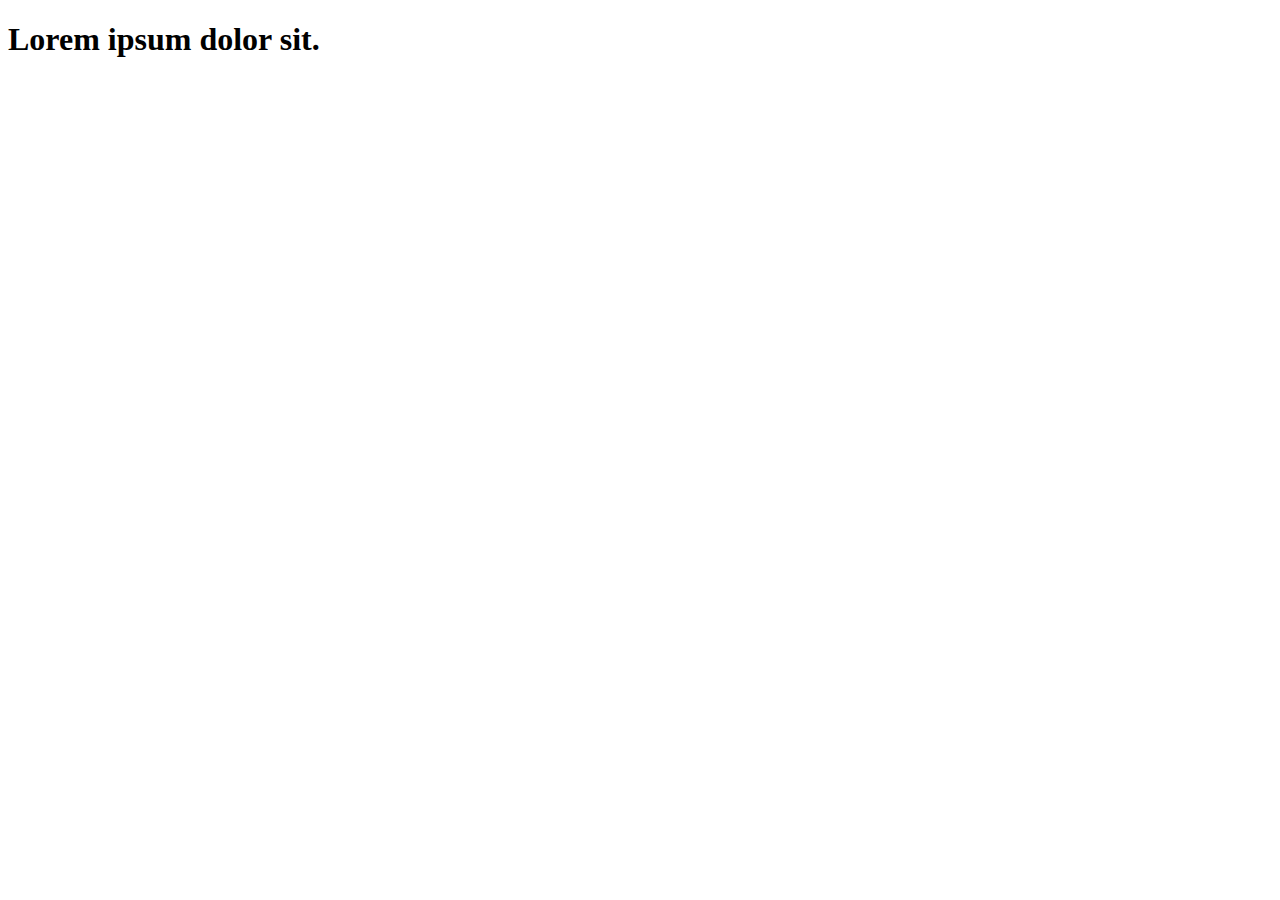
==== panda-commerce-bootstarp/index.html @ 50cda481 "fast" ====
<!DOCTYPE html>
<html lang="en">
<head>
    <meta charset="UTF-8">
    <meta http-equiv="X-UA-Compatible" content="IE=edge">
    <meta name="viewport" content="width=device-width, initial-scale=1.0">
    <title>Panda Commerce</title>
    <!-- bootstarp stylesheet -->
    <link href="https://cdn.jsdelivr.net/npm/bootstrap@5.0.2/dist/css/bootstrap.min.css" rel="stylesheet" integrity="sha384-EVSTQN3/azprG1Anm3QDgpJLIm9Nao0Yz1ztcQTwFspd3yD65VohhpuuCOmLASjC" crossorigin="anonymous">
</head>
<body>
    <h1>Lorem ipsum dolor sit.</h1>
    <!-- bootstarp script -->
    <script src="https://cdn.jsdelivr.net/npm/bootstrap@5.0.2/dist/js/bootstrap.bundle.min.js" integrity="sha384-MrcW6ZMFYlzcLA8Nl+NtUVF0sA7MsXsP1UyJoMp4YLEuNSfAP+JcXn/tWtIaxVXM" crossorigin="anonymous"></script>
</body>
</html>
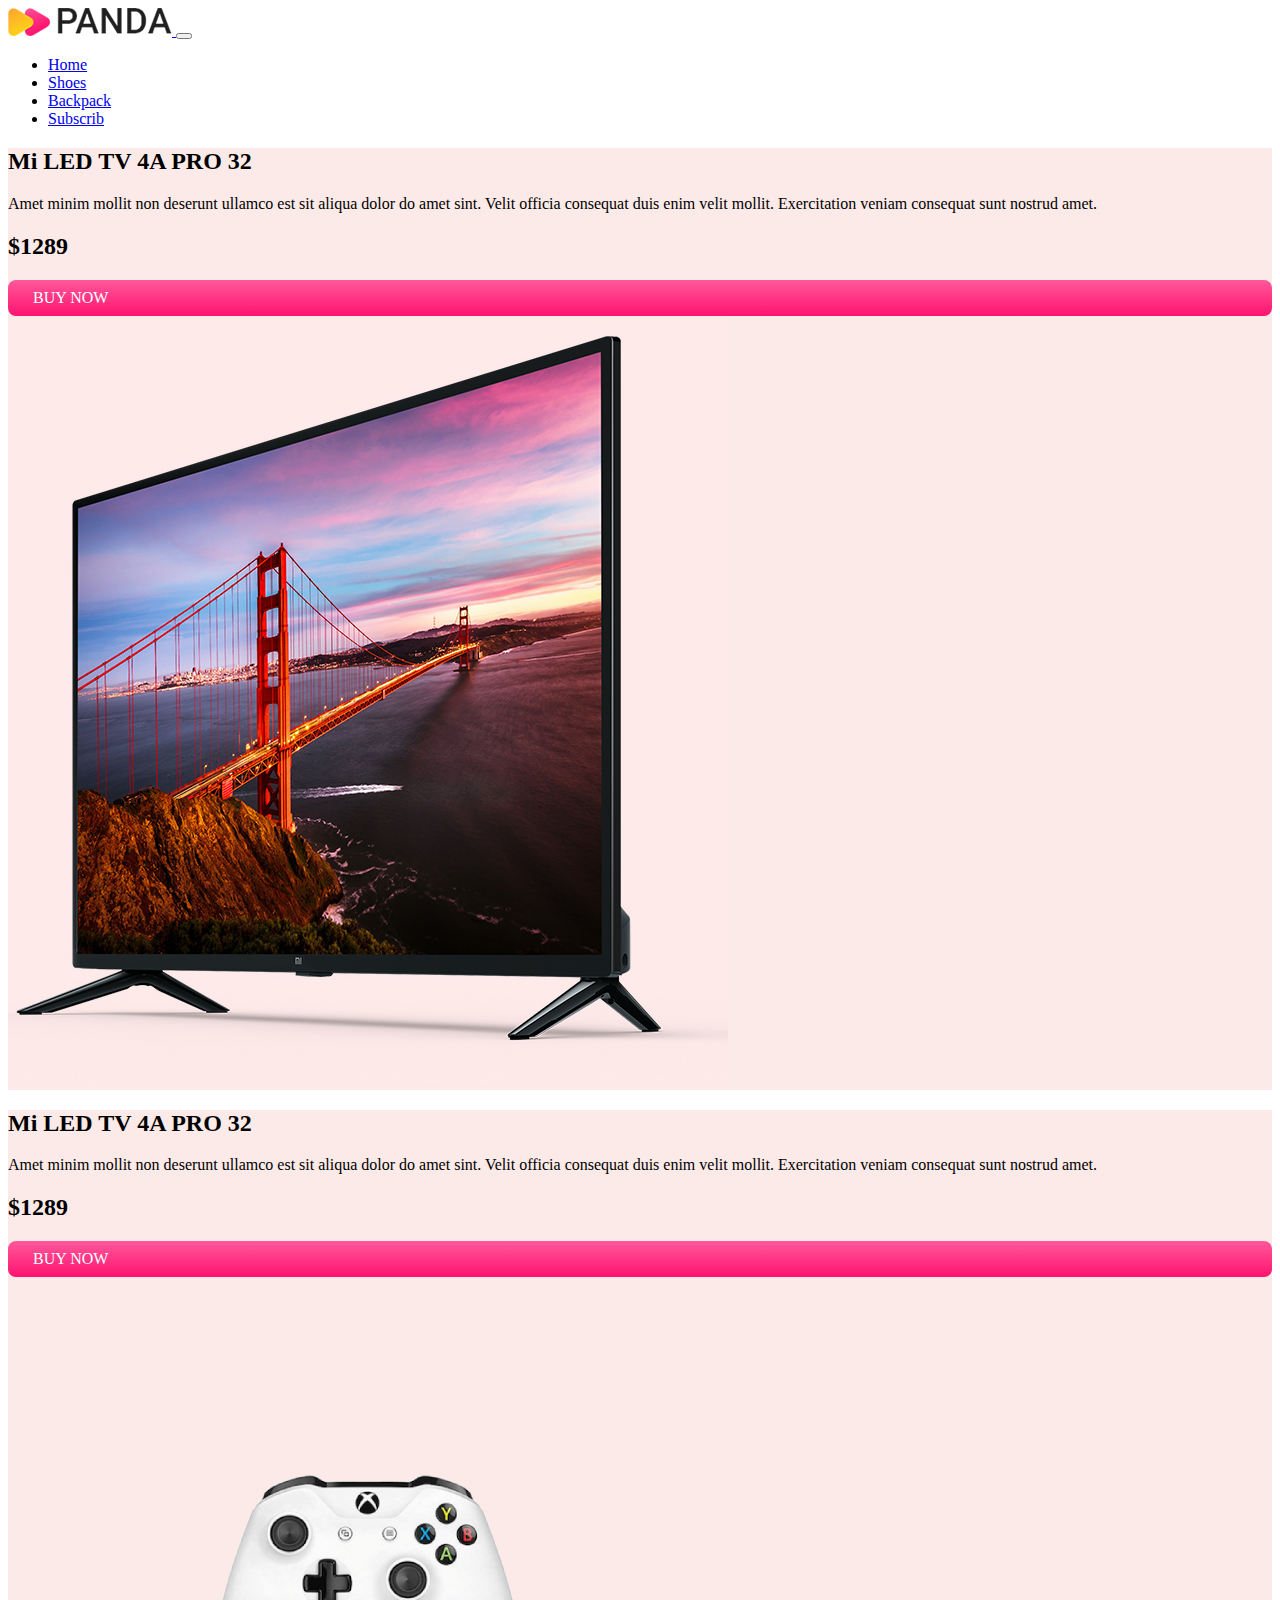
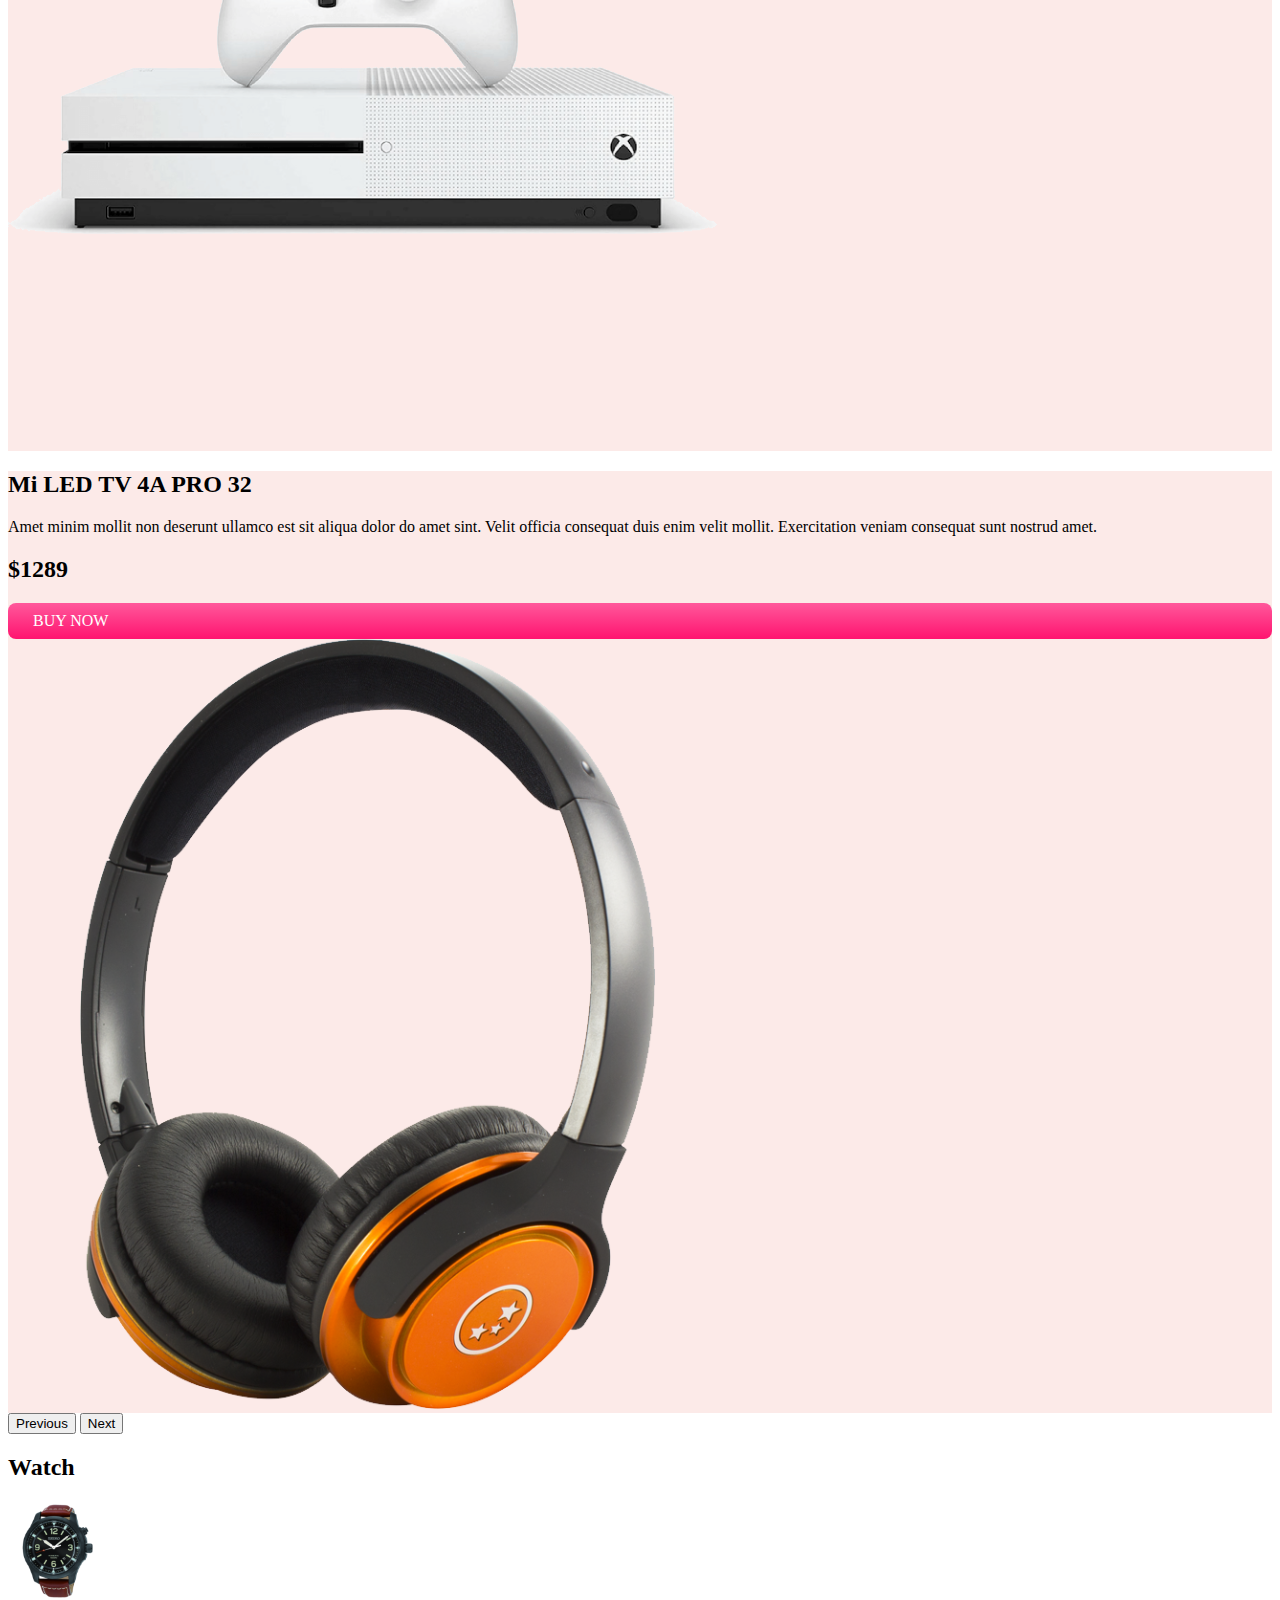
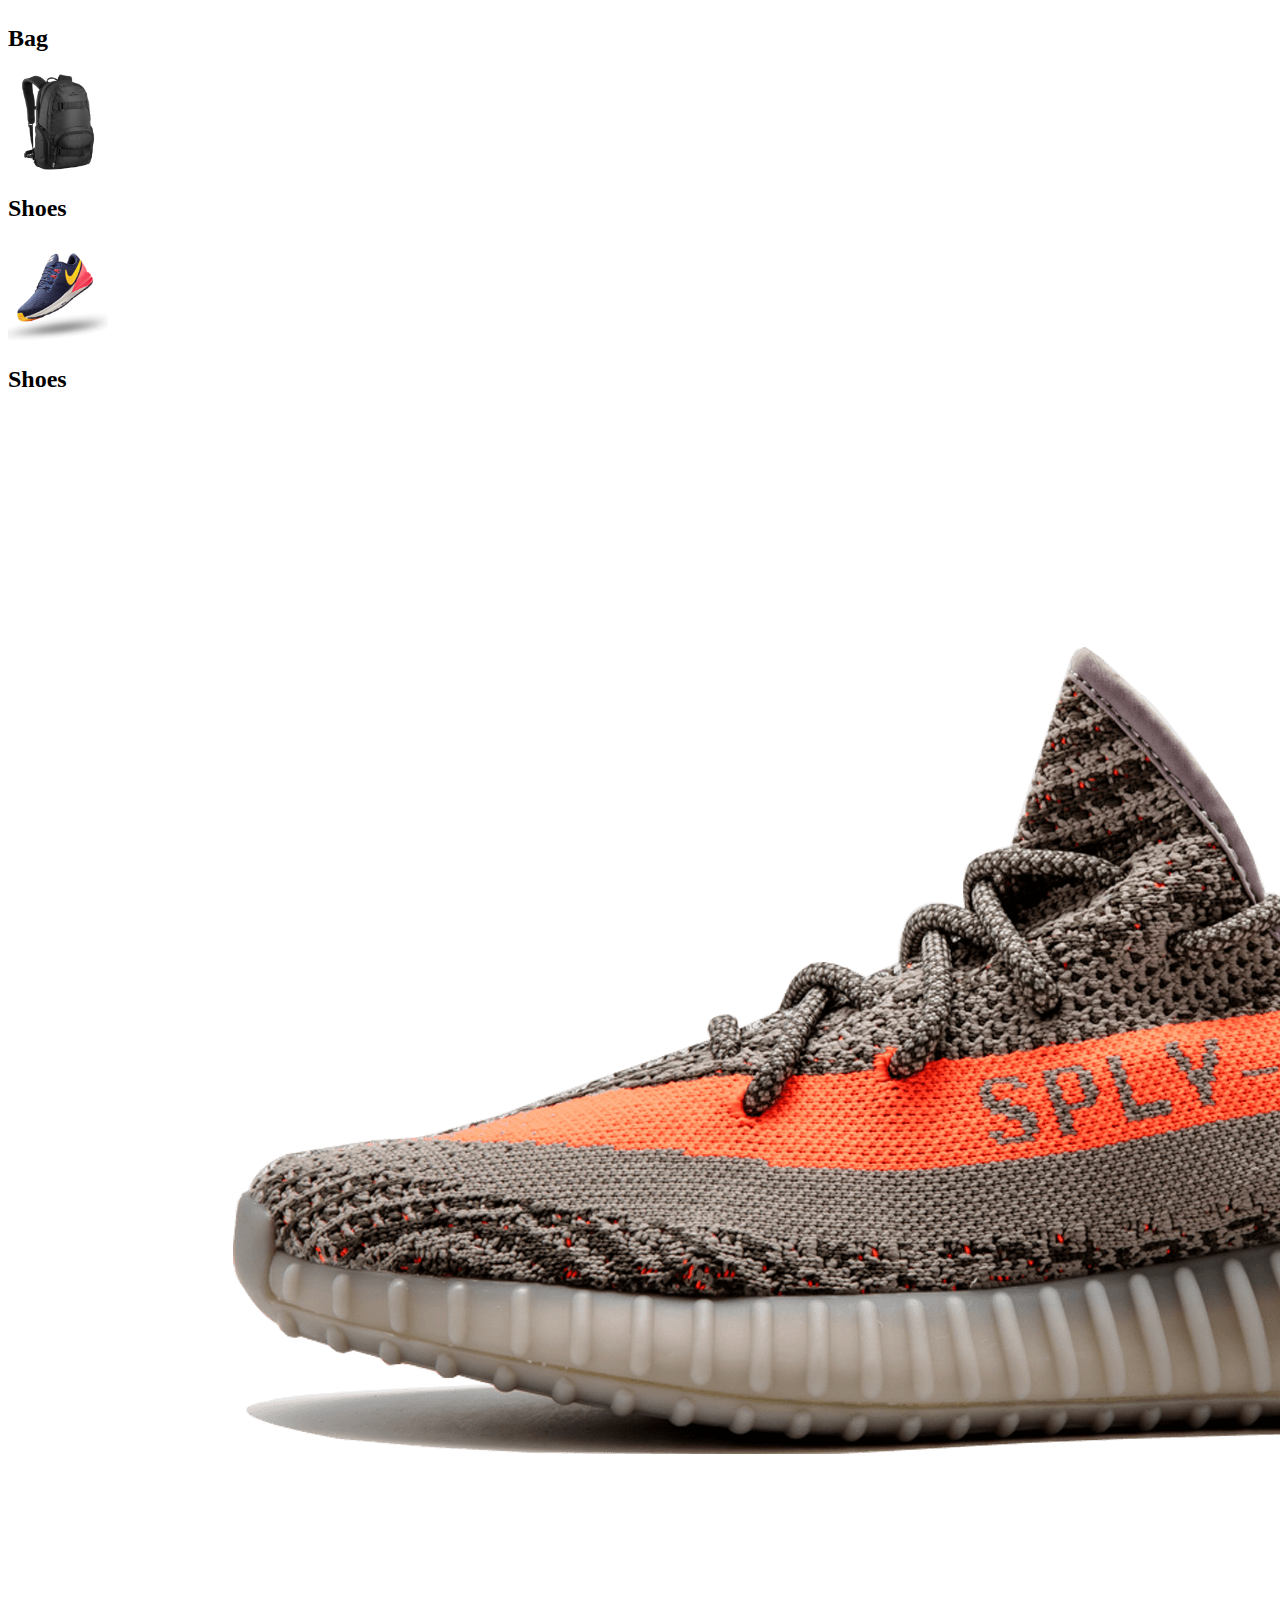
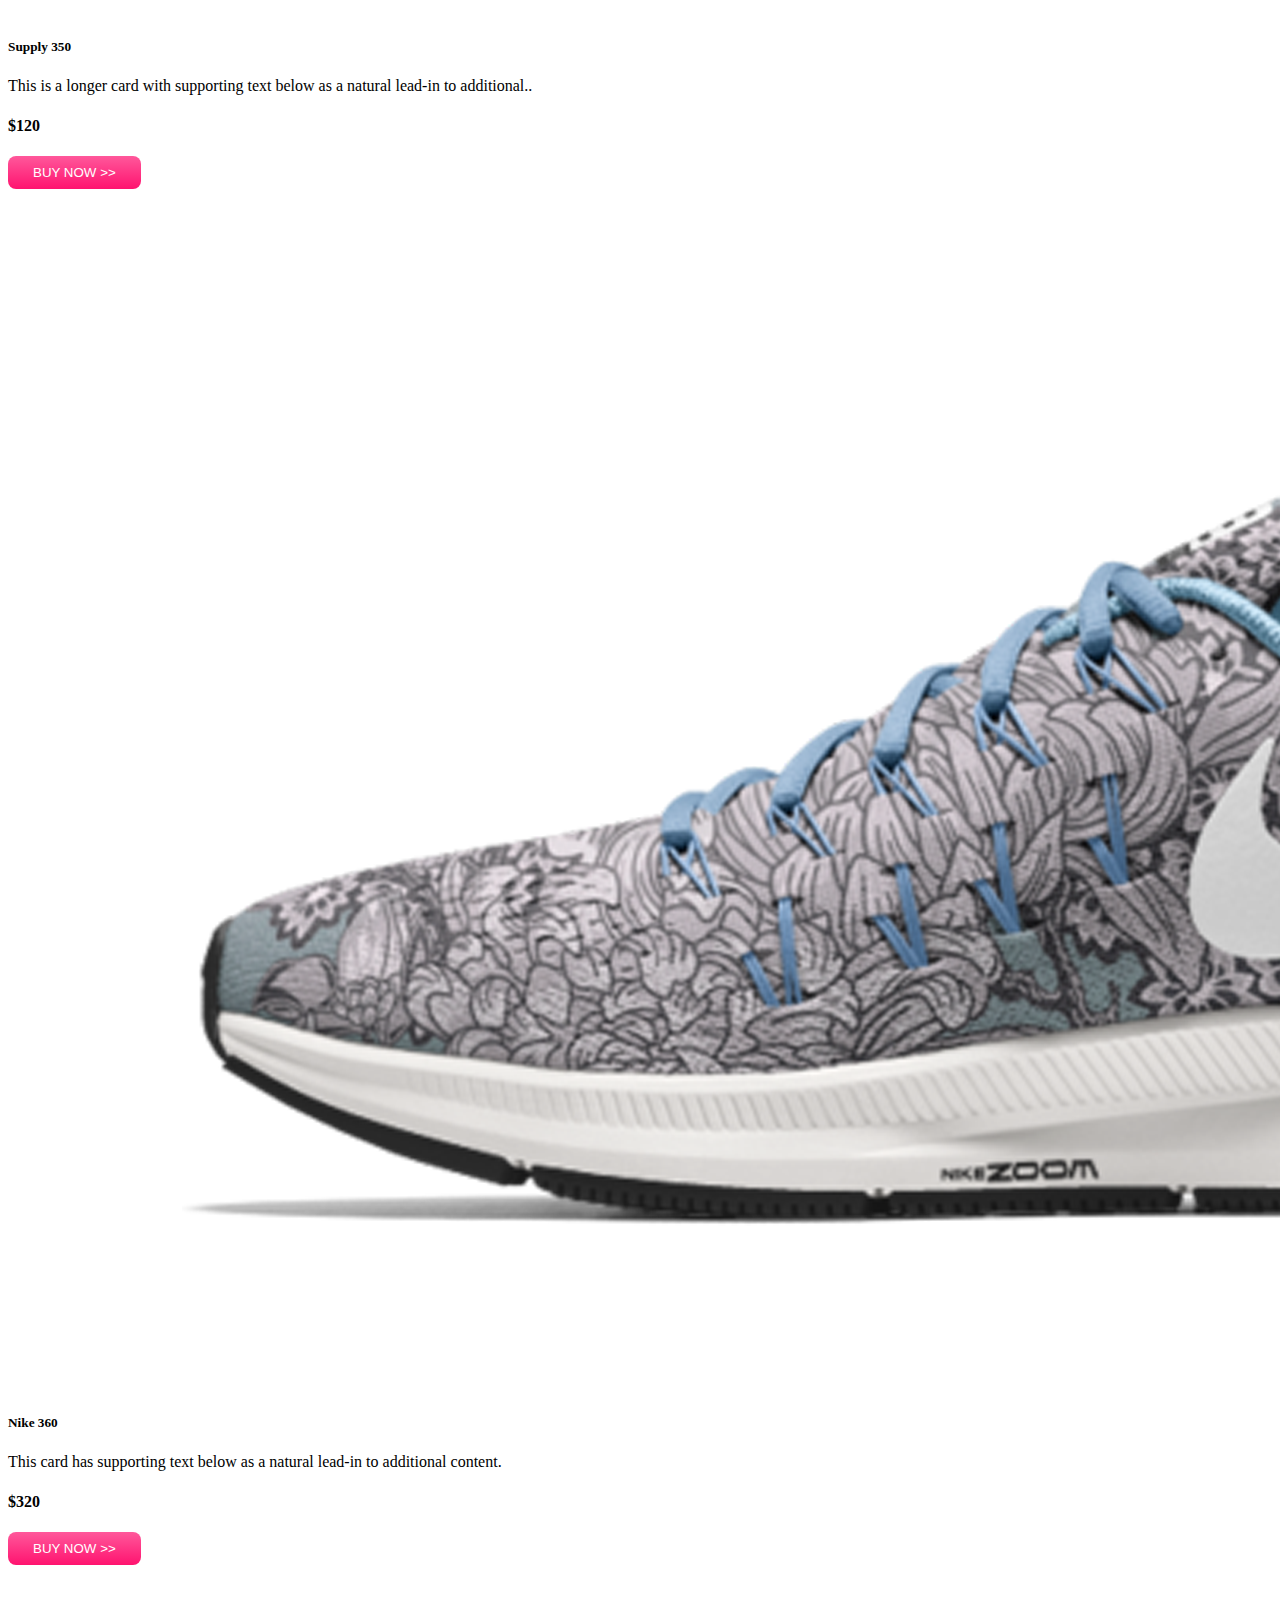
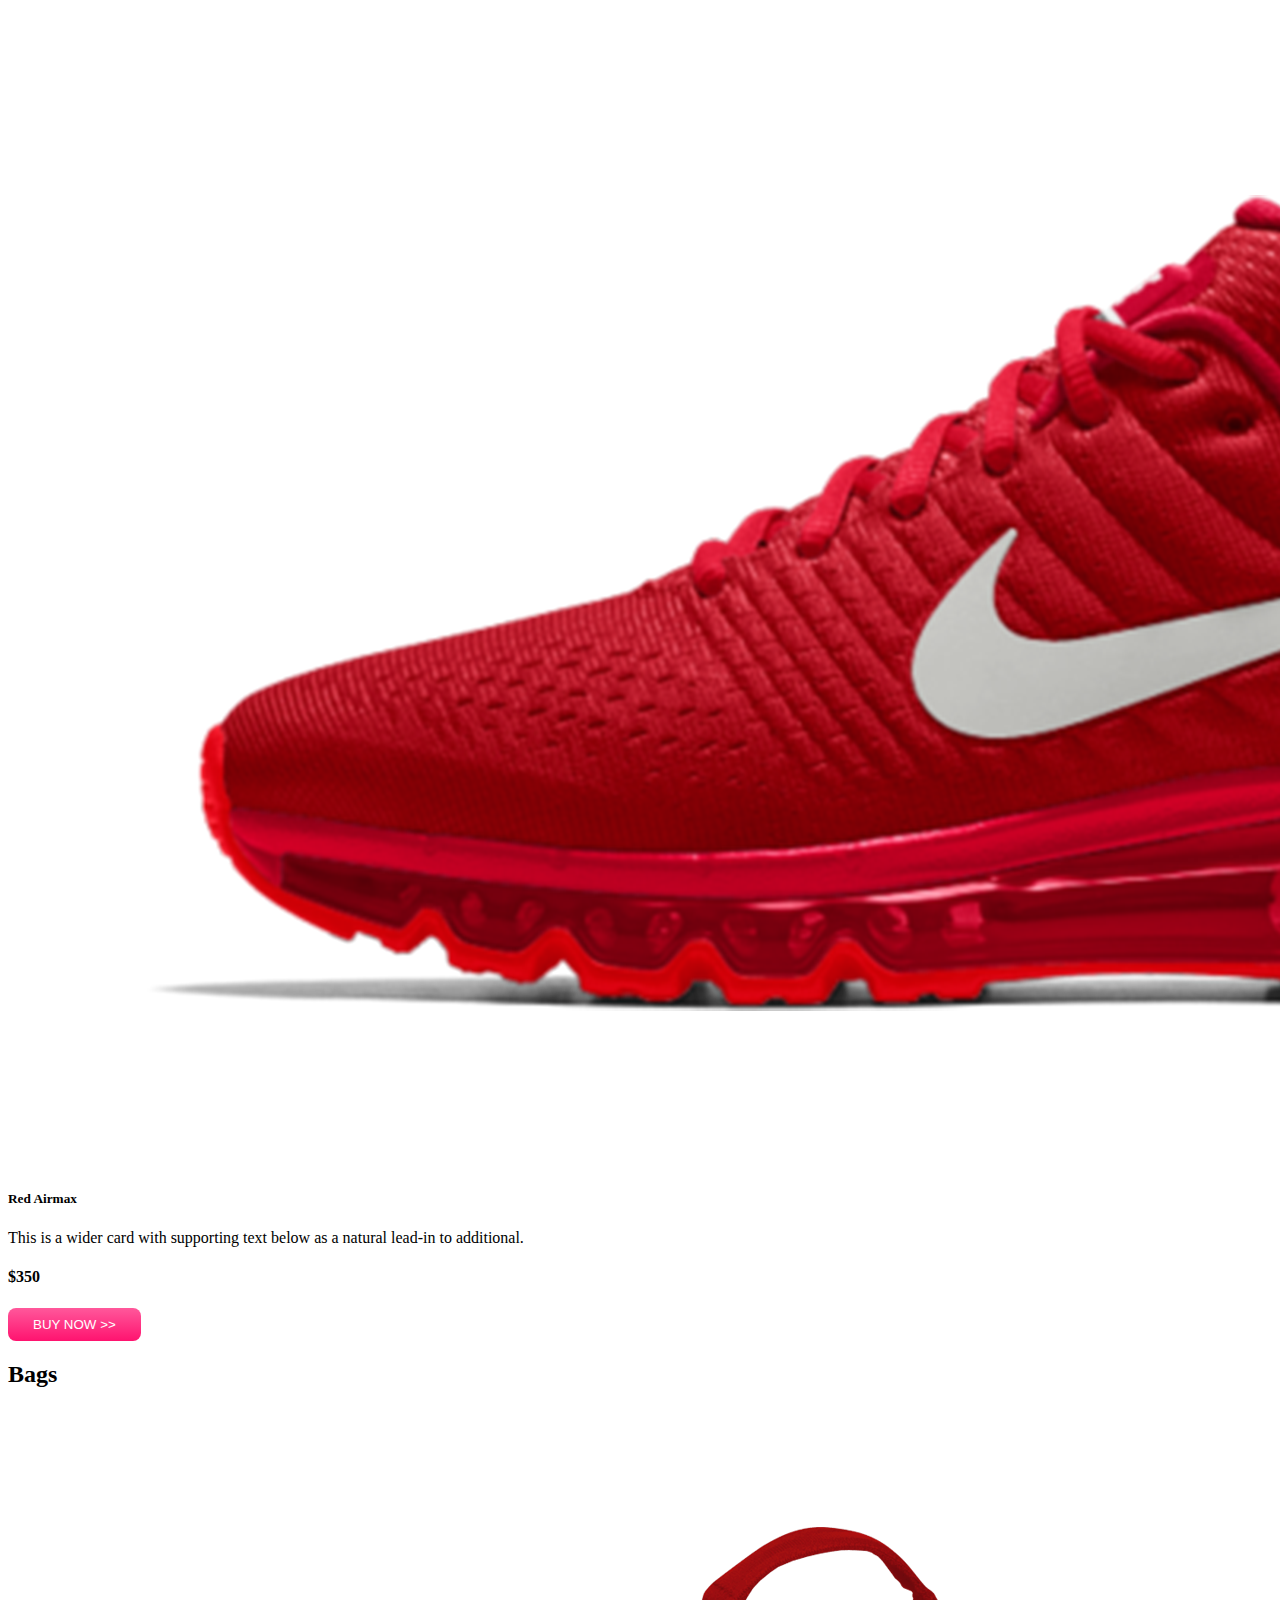
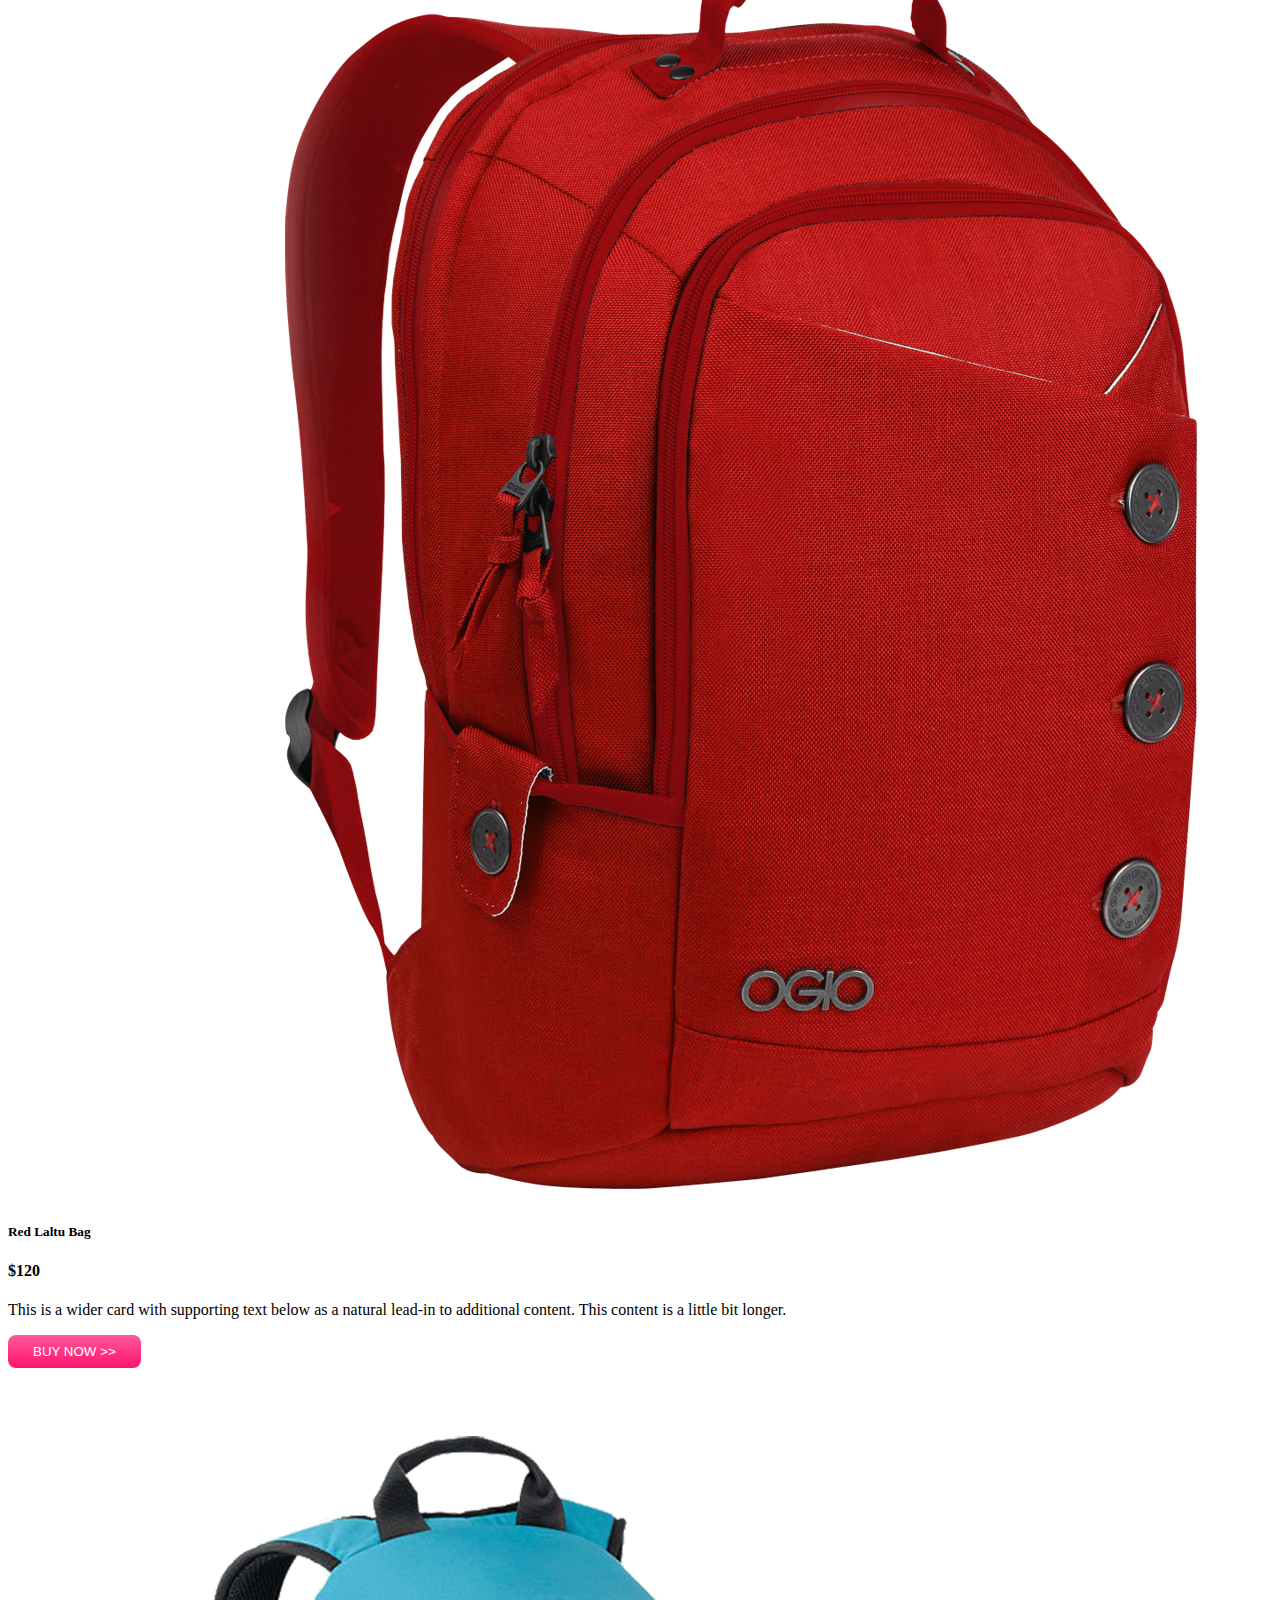
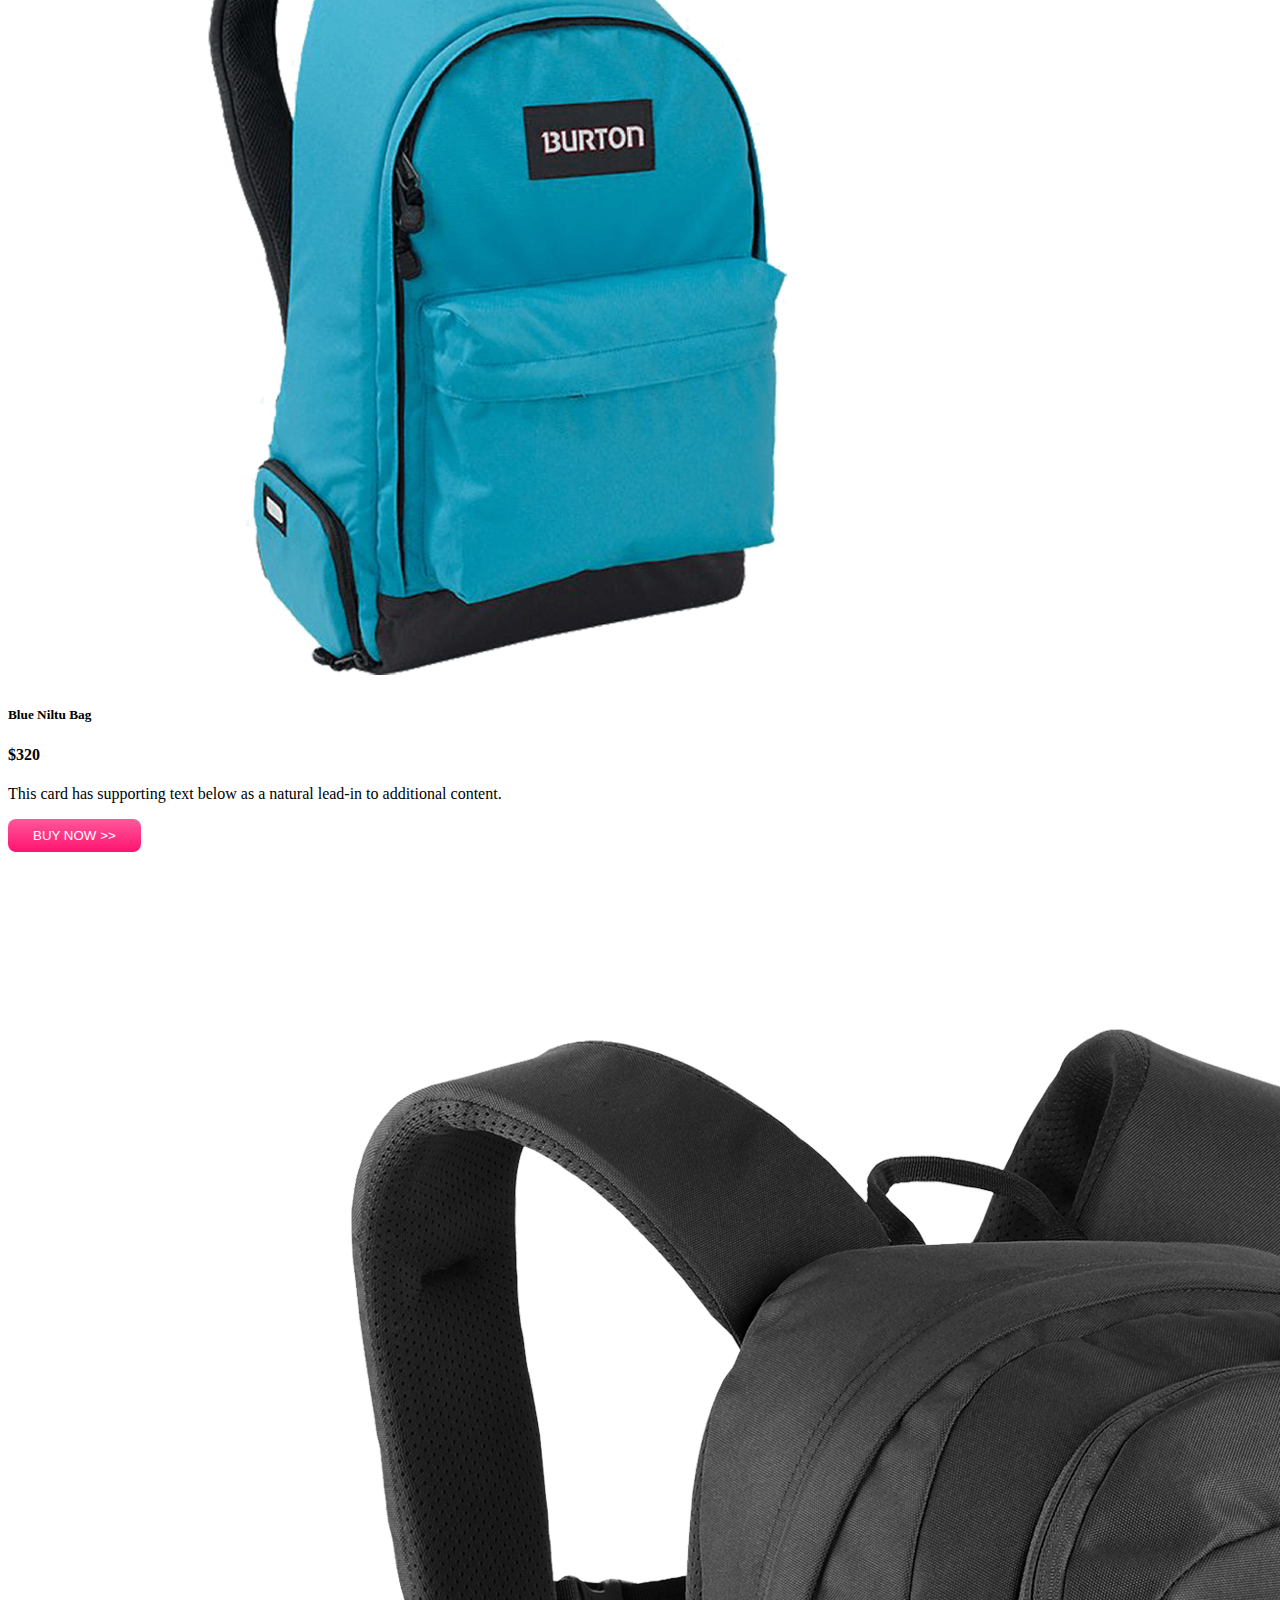
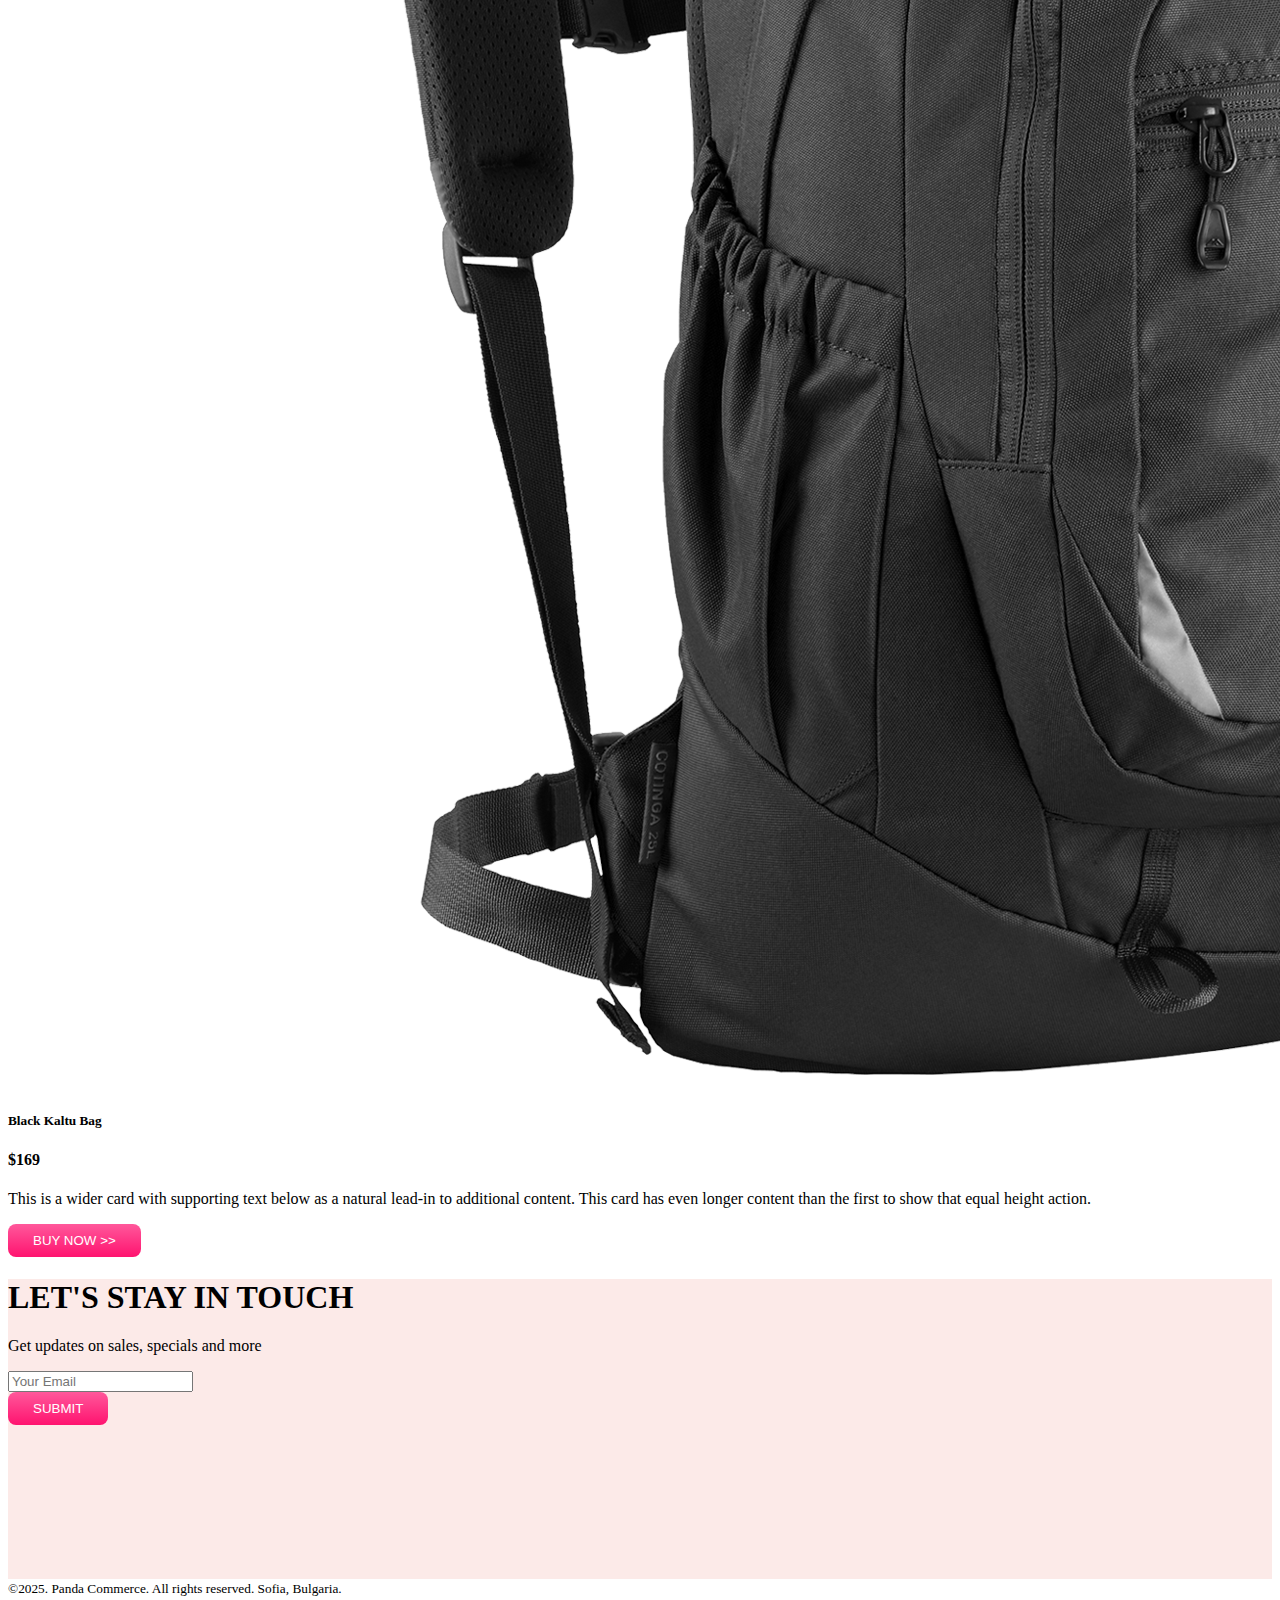
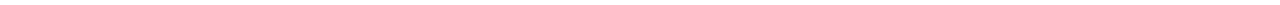
==== commit eb1e4ca9: "last commit" ====
--- a/panda-commerce-bootstarp/index.html
+++ b/panda-commerce-bootstarp/index.html
@@ -7,9 +7,227 @@
     <title>Panda Commerce</title>
     <!-- bootstarp stylesheet -->
     <link href="https://cdn.jsdelivr.net/npm/bootstrap@5.0.2/dist/css/bootstrap.min.css" rel="stylesheet" integrity="sha384-EVSTQN3/azprG1Anm3QDgpJLIm9Nao0Yz1ztcQTwFspd3yD65VohhpuuCOmLASjC" crossorigin="anonymous">
+    <!-- custom styles -->
+    <link rel="stylesheet" href="style/custom.css">
 </head>
 <body>
-    <h1>Lorem ipsum dolor sit.</h1>
+    <header>
+        <nav class="navbar navbar-expand-lg navbar-light bg-light fixed-top">
+            <div class="container">
+              <a class="navbar-brand" href="#">
+                <img src="panda-commerce-master/images/logo.png" alt=""> 
+            </a>
+              <button class="navbar-toggler" type="button" data-bs-toggle="collapse" data-bs-target="#navbarSupportedContent" aria-controls="navbarSupportedContent" aria-expanded="false" aria-label="Toggle navigation">
+                <span class="navbar-toggler-icon"></span>
+              </button>
+              <div class="collapse navbar-collapse" id="navbarSupportedContent">
+                <ul class="navbar-nav me-auto mb-2 mb-lg-0">
+                  <li class="nav-item">
+                    <a class="nav-link active" aria-current="page" href="#">Home</a>
+                  </li>
+                  <li class="nav-item">
+                    <a class="nav-link" href="#shoes">Shoes</a>
+                  </li>
+                  <li class="nav-item">
+                    <a class="nav-link" href="#bag">Backpack</a>
+                  </li>
+                  <li class="nav-item">
+                    <a class="nav-link" href="#sub">Subscrib</a>
+                  </li>
+                </ul>
+              </div>
+            </div>
+          </nav>
+          <!-- image slider -->
+          <section class="container">
+            <div id="carouselExampleControls" class="carousel slide " data-bs-ride="carousel">
+                <div class="carousel-inner">
+                  <div class="carousel-item active">
+                      <div class="row panda-bg-info rounded p-5 d-flex align-items-center">
+                          <div class="col-lg-7 ps-2">
+                            <h2>Mi LED TV 4A PRO 32</h2>
+                            <p>Amet minim mollit non deserunt ullamco est sit aliqua dolor do amet sint. Velit officia consequat duis enim velit mollit. Exercitation veniam consequat sunt nostrud amet.</p>
+                            <h2>$1289</h2>
+                            <div class="btn btn panda-btns">BUY NOW</div>
+                          </div>
+                          <div class="col-lg-5">
+                        <img src="panda-commerce-master/images/banner-images/tv.png" class="d-block w-100" alt="...">
+                          </div>
+                        </div>
+                        </div>
+                  <div class="carousel-item">
+                      <div class="row panda-bg-info rounded p-1 d-flex align-items-center">
+                          <div class="col-lg-7 ps-2">
+                            <h2>Mi LED TV 4A PRO 32</h2>
+                            <p>Amet minim mollit non deserunt ullamco est sit aliqua dolor do amet sint. Velit officia consequat duis enim velit mollit. Exercitation veniam consequat sunt nostrud amet.</p>
+                            <h2>$1289</h2>
+                            <div class="btn btn panda-btns">BUY NOW</div>
+                          </div>
+                          <div class="col-lg-5">
+                        <img src="panda-commerce-master/images/banner-images/xbox.png" class="d-block w-100" alt="...">
+                          </div>
+                        </div>
+                        </div>
+                  <div class="carousel-item">
+                      <div class="row panda-bg-info rounded p-5 d-flex align-items-center">
+                          <div class="col-lg-7 ps-2 ">
+                            <h2>Mi LED TV 4A PRO 32</h2>
+                            <p>Amet minim mollit non deserunt ullamco est sit aliqua dolor do amet sint. Velit officia consequat duis enim velit mollit. Exercitation veniam consequat sunt nostrud amet.</p>
+                            <h2>$1289</h2>
+                            <div class="btn btn panda-btns">BUY NOW</div>
+                          </div>
+                          <div class="col-lg-5">
+                        <img src="panda-commerce-master/images/banner-images/headphone.png" class="d-block w-100" alt="...">
+                          </div>
+                        </div>
+                        </div>
+
+                <button class="carousel-control-prev" type="button" data-bs-target="#carouselExampleControls" data-bs-slide="prev">
+                  <span class="carousel-control-prev-icon" aria-hidden="true"></span>
+                  <span class="visually-hidden">Previous</span>
+                </button>
+                <button class="carousel-control-next" type="button" data-bs-target="#carouselExampleControls" data-bs-slide="next">
+                  <span class="carousel-control-next-icon" aria-hidden="true"></span>
+                  <span class="visually-hidden">Next</span>
+                </button>
+              </div>
+              </div>
+          </section>
+    </header>
+    <main>
+      <!-- categories -->
+      <section class="container categories my-5">
+        <div class="row g-4">
+          <div class="col-lg-4">
+            <div class="p-3 border bg-warning d-flex align-items-center justify-content-between rounded">
+              <h2>Watch</h2>
+              <img src="panda-commerce-master/images/categories/watch.png" alt="">
+            </div>
+          </div>
+          <div class="col-lg-4">
+            <div class="p-3 border bg-danger d-flex align-items-center justify-content-between rounded">
+              <h2>Bag</h2>
+              <img src="panda-commerce-master/images/categories/bag.png" alt="">
+            </div>
+          </div>
+          <div class="col-lg-4">
+            <div class="p-3 border bg-success d-flex align-items-center justify-content-between rounded" >
+              <h2>Shoes</h2>
+              <img src="panda-commerce-master/images/categories/shoes.png" alt="">
+            </div>
+          </div>
+          
+          
+        </div>
+      </section>
+      <!-- product images -->
+      <section class="container" id="shoes">
+        <h2>Shoes</h2>
+        <div class="row row-cols-1 row-cols-md-2 row-cols-lg-3 g-4  ">
+          <div class="col shadow-lg  ">
+            <div class="card border-0 rounded  h-100">
+              
+              <img src="panda-commerce-master/images/shoes/shoe-1.png" class="card-img-top" alt="...">
+              <div class="card-body">
+                <h5 class="card-title">Supply 350</h5>
+                <p class="card-text">This is a longer card with supporting text below as a natural lead-in to additional..</p>
+                <h4>$120</h4>
+              </div>
+              <div class="m-3">
+                <button class="btn panda-btns">BUY NOW >></button>
+              </div>
+            </div>
+          </div>
+          <div class="col shadow-lg rounded">
+            <div class="card rounded border-0 h-100">
+              <img src="panda-commerce-master/images/shoes/shoe-2.png" class="card-img-top" alt="...">
+              <div class="card-body">
+                <h5 class="card-title">Nike 360</h5>
+                <p class="card-text">This card has supporting text below as a natural lead-in to additional content.</p>
+                <h4>$320</h4>
+              </div>
+              <div class="m-3">
+                <button class="btn panda-btns">BUY NOW >></button>
+              </div>
+            </div>
+          </div>
+          <div class="col  shadow-lg ">
+            <div class="card rounded border-0 h-100">
+              <img src="panda-commerce-master/images/shoes/shoe-3.png" class="card-img-top" alt="...">
+              <div class="card-body">
+                <h5 class="card-title">Red Airmax</h5>
+                <p class="card-text">This is a wider card with supporting text below as a natural lead-in to additional.</p>
+                <h4>$350</h4>
+              </div>
+              <div class="m-3">
+                <button class="btn panda-btns">BUY NOW >></button>
+              </div>
+            </div>
+          </div>
+        </div>
+      </section>
+    <section class="container my-5" id="bag">
+      <h2>Bags</h2>
+      <div class="row row-cols-1 row-cols-md-2 row-cols-lg-3 g-4  ">
+        <div class="col shadow-lg ">
+          <div class="card border-0 rounded  h-100">
+            
+            <img src="panda-commerce-master/images/bags/bag-1.png" class="card-img-top" alt="...">
+            <div class="card-body">
+              <h5 class="card-title">Red Laltu Bag</h5>
+              <h4>$120</h4>
+              <p class="card-text">This is a wider card with supporting text below as a natural lead-in to additional content. This content is a little bit longer.</p>
+            </div>
+            <div class="m-3">
+              <button class="btn panda-btns">BUY NOW >></button>
+            </div>
+          </div>
+        </div>
+        <div class="col shadow-lg ">
+          <div class="card rounded border-0 h-100">
+            <img src="panda-commerce-master/images/bags/bag-2.png" class="card-img-top" alt="...">
+            <div class="card-body">
+              <h5 class="card-title">Blue Niltu Bag</h5>
+              <h4>$320</h4>
+              <p class="card-text">This card has supporting text below as a natural lead-in to additional content.</p>
+            </div>
+            <div class="m-3">
+              <button class="btn panda-btns">BUY NOW >></button>
+            </div>
+          </div>
+        </div>
+        <div class="col  shadow-lg ">
+          <div class="card rounded border-0 h-100">
+            <img src="panda-commerce-master/images/bags/bag-3.png" class="card-img-top" alt="...">
+            <div class="card-body">
+              <h5 class="card-title">Black Kaltu Bag</h5>
+              <h4>$169</h4>
+              <p class="card-text">This is a wider card with supporting text below as a natural lead-in to additional content. This card has even longer content than the first to show that equal height action.</p>
+            </div>
+            <div class="m-3">
+              <button class="btn panda-btns">BUY NOW >></button>
+            </div>
+          </div>
+        </div>
+      </div>
+    </section>
+    <!-- subscribe  -->
+    <section class="container panda-bg-info d-flex justify-content-center align-items-center rounded" style="height:300px;" id="sub">
+      <div>
+        <h1>LET'S STAY IN TOUCH</h1>
+      <p>Get updates on sales, specials and more</p>
+      <input type="email" class="form-control"  placeholder="Your Email"> 
+      <br>
+      <button class="btn panda-btns">
+        SUBMIT
+      </button>
+      </div>
+    </section>
+    </main>
+    <footer class="mt-5 text-center">
+      <small class="">©2025. Panda Commerce. All rights reserved. Sofia, Bulgaria.</small>
+
+    </footer>
     <!-- bootstarp script -->
     <script src="https://cdn.jsdelivr.net/npm/bootstrap@5.0.2/dist/js/bootstrap.bundle.min.js" integrity="sha384-MrcW6ZMFYlzcLA8Nl+NtUVF0sA7MsXsP1UyJoMp4YLEuNSfAP+JcXn/tWtIaxVXM" crossorigin="anonymous"></script>
 </body>
--- a/panda-commerce-bootstarp/style/custom.css
+++ b/panda-commerce-bootstarp/style/custom.css
@@ -0,0 +1,13 @@
+.panda-bg-info {
+  background-color: #fceae8;
+}
+.categories img {
+  width: 100px;
+}
+.panda-btns {
+  background-image: linear-gradient(to bottom, #ff589b 0%, #ff136f 100%);
+  color: #fff;
+  border-radius: 8px;
+  padding: 9px 25px;
+  border: none;
+}
